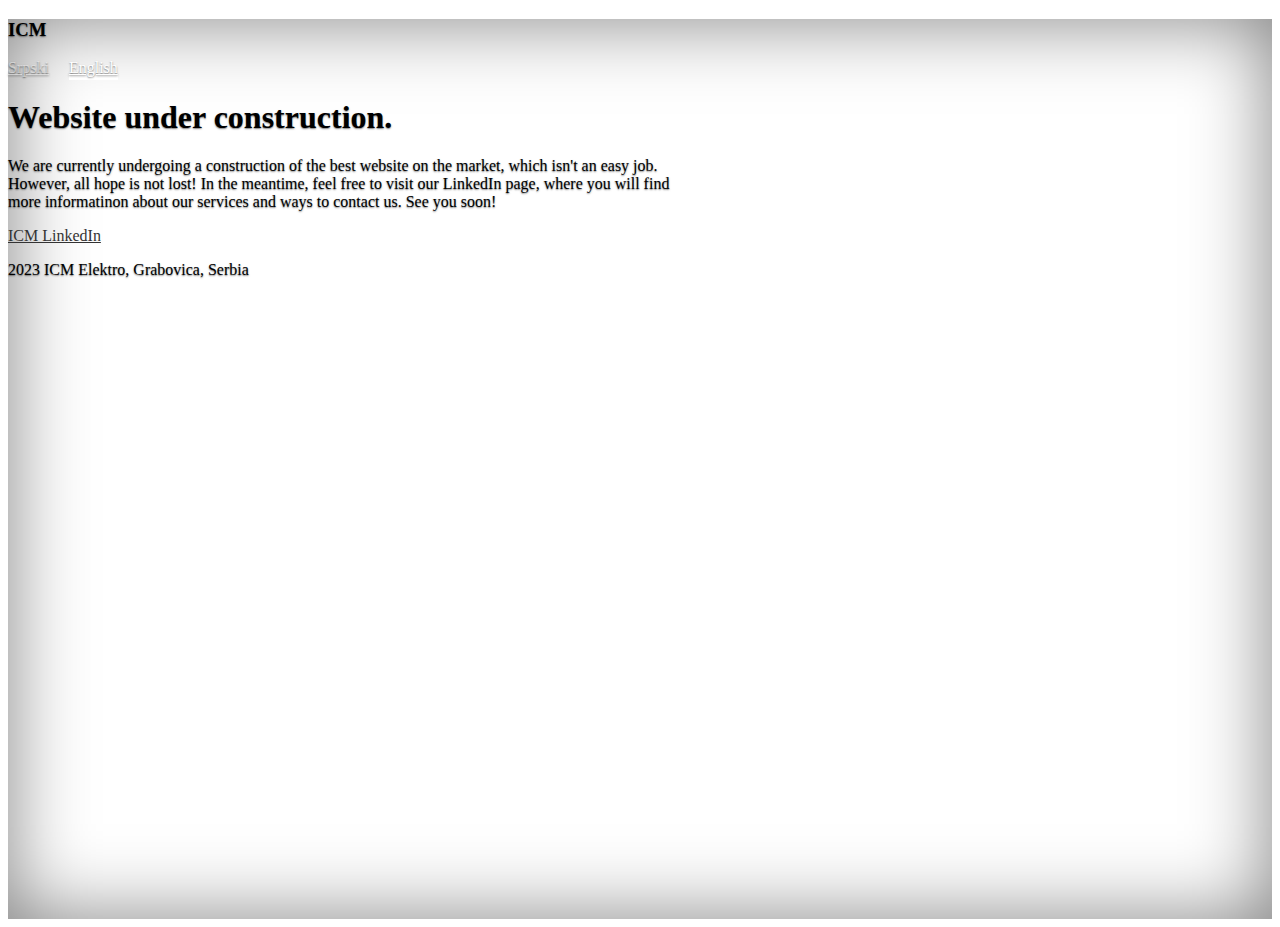
==== en/index.html @ 86afa035 "Added English" ====
<!DOCTYPE html>
<html lang="en"></html>
<head>
    <meta charset="UTF-8">
    <meta name="viewport" content="width=device-width, initial-scale=1.0">
    <title>ICM Elektro</title>

    <link href="https://cdn.jsdelivr.net/npm/bootstrap@5.3.0/dist/css/bootstrap.min.css" rel="stylesheet" integrity="sha384-9ndCyUaIbzAi2FUVXJi0CjmCapSmO7SnpJef0486qhLnuZ2cdeRhO02iuK6FUUVM" crossorigin="anonymous">

    <link rel="stylesheet" href="../style.css">

</head>
<body class="d-flex h-1oo text-center text-bg-dark">
    <div class="cover-container d-flex w-100 h-100 p-3 mx-auto flex-column">
        <header class="mb-auto">
          <div>
            <h3 class="float-md-start mb-0">ICM</h3>
            <nav class="nav nav-masthead justify-content-center float-md-end">
              <a class="nav-link fw-bold py-1 px-0" aria-current="page" href="../index.html">Srpski</a>
              <a class="nav-link fw-bold py-1 px-0 active" href="#">English</a>
            </nav>
          </div>
        </header>
      
        <main class="px-3">
          <h1>Website under construction.</h1>
          <p class="lead">We are currently undergoing a construction of the best website on the market, which isn't an easy job. However, all hope is not lost! In the meantime, feel free to visit our LinkedIn page, where you will find more informatinon about our services and ways to contact us. See you soon!</p>
          <p class="lead">
            <a href="#" class="btn btn-lg btn-light fw-bold border-white bg-white">ICM LinkedIn</a>
          </p>
        </main>
      
        <footer class="mt-auto text-white-50">
          <p>2023 ICM Elektro, Grabovica, Serbia</p>
        </footer>
      </div>

    <script src="https://cdn.jsdelivr.net/npm/bootstrap@5.3.0/dist/js/bootstrap.bundle.min.js" integrity="sha384-geWF76RCwLtnZ8qwWowPQNguL3RmwHVBC9FhGdlKrxdiJJigb/j/68SIy3Te4Bkz" crossorigin="anonymous"></script>
</body>
</html>
---- style.css ----
/*
 * Globals
 */
/* Custom default button */
.btn-light,
.btn-light:hover,
.btn-light:focus {
  color: #333;
  text-shadow: none; /* Prevent inheritance from `body` */
}

/*
 * Base structure
 */
body {
  text-shadow: 0 0.05rem 0.1rem rgba(0, 0, 0, 0.5);
  box-shadow: inset 0 0 5rem rgba(0, 0, 0, 0.5);
  height: 100vh;
}

.cover-container {
  max-width: 42em;
}

/*
 * Header
 */
.nav-masthead .nav-link {
  color: rgba(255, 255, 255, 0.5);
  border-bottom: 0.25rem solid transparent;
}

.nav-masthead .nav-link:hover,
.nav-masthead .nav-link:focus {
  border-bottom-color: rgba(255, 255, 255, 0.25);
}

.nav-masthead .nav-link + .nav-link {
  margin-left: 1rem;
}

.nav-masthead .active {
  color: #fff;
  border-bottom-color: #fff;
}

/*# sourceMappingURL=style.css.map */
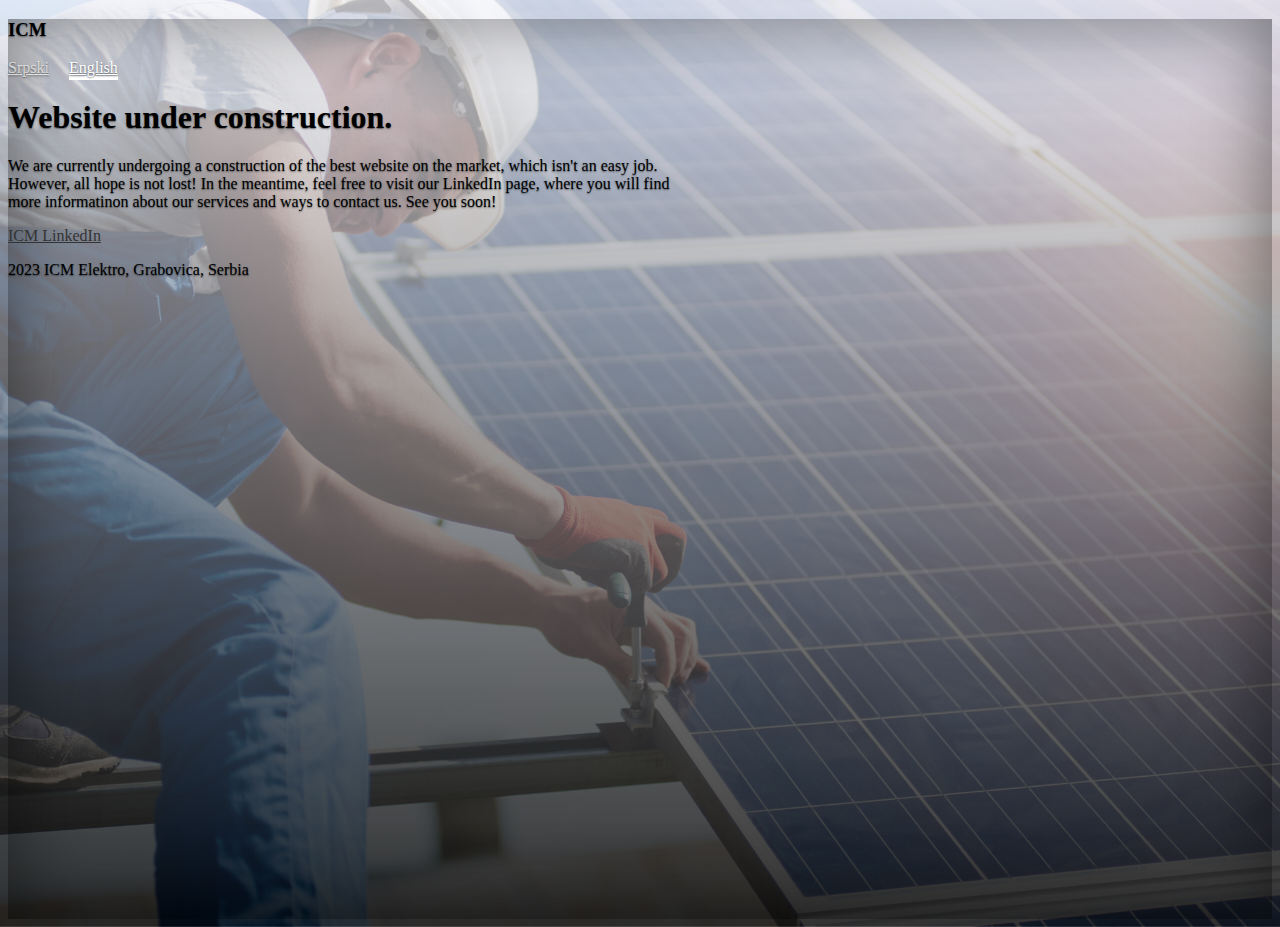
==== commit 572782bf: "Stylized cover" ====
--- a/en/index.html
+++ b/en/index.html
@@ -26,7 +26,7 @@
           <h1>Website under construction.</h1>
           <p class="lead">We are currently undergoing a construction of the best website on the market, which isn't an easy job. However, all hope is not lost! In the meantime, feel free to visit our LinkedIn page, where you will find more informatinon about our services and ways to contact us. See you soon!</p>
           <p class="lead">
-            <a href="#" class="btn btn-lg btn-light fw-bold border-white bg-white">ICM LinkedIn</a>
+            <a href="#" class="btn btn-lg btn-light fw-bold">ICM LinkedIn</a>
           </p>
         </main>
       
--- a/style.css
+++ b/style.css
@@ -16,6 +16,9 @@
   text-shadow: 0 0.05rem 0.1rem rgba(0, 0, 0, 0.5);
   box-shadow: inset 0 0 5rem rgba(0, 0, 0, 0.5);
   height: 100vh;
+  background-image: linear-gradient(to bottom, rgba(245, 246, 252, 0.7), rgba(0, 0, 0, 0.8)), url("img/cover_construction.jpeg");
+  background-size: cover;
+  background-position: center;
 }
 
 .cover-container {
@@ -25,14 +28,18 @@
 /*
  * Header
  */
+h3 {
+  color: var(--bs-danger);
+}
+
 .nav-masthead .nav-link {
-  color: rgba(255, 255, 255, 0.5);
+  color: rgba(255, 255, 255, 0.7);
   border-bottom: 0.25rem solid transparent;
 }
 
 .nav-masthead .nav-link:hover,
 .nav-masthead .nav-link:focus {
-  border-bottom-color: rgba(255, 255, 255, 0.25);
+  border-bottom-color: rgba(255, 255, 255, 0.5);
 }
 
 .nav-masthead .nav-link + .nav-link {
@@ -44,4 +51,11 @@
   border-bottom-color: #fff;
 }
 
+.lead .btn:hover,
+.lead .btn:focus {
+  background: var(--bs-danger);
+  color: white;
+  border-color: var(--bs-danger);
+}
+
 /*# sourceMappingURL=style.css.map */
